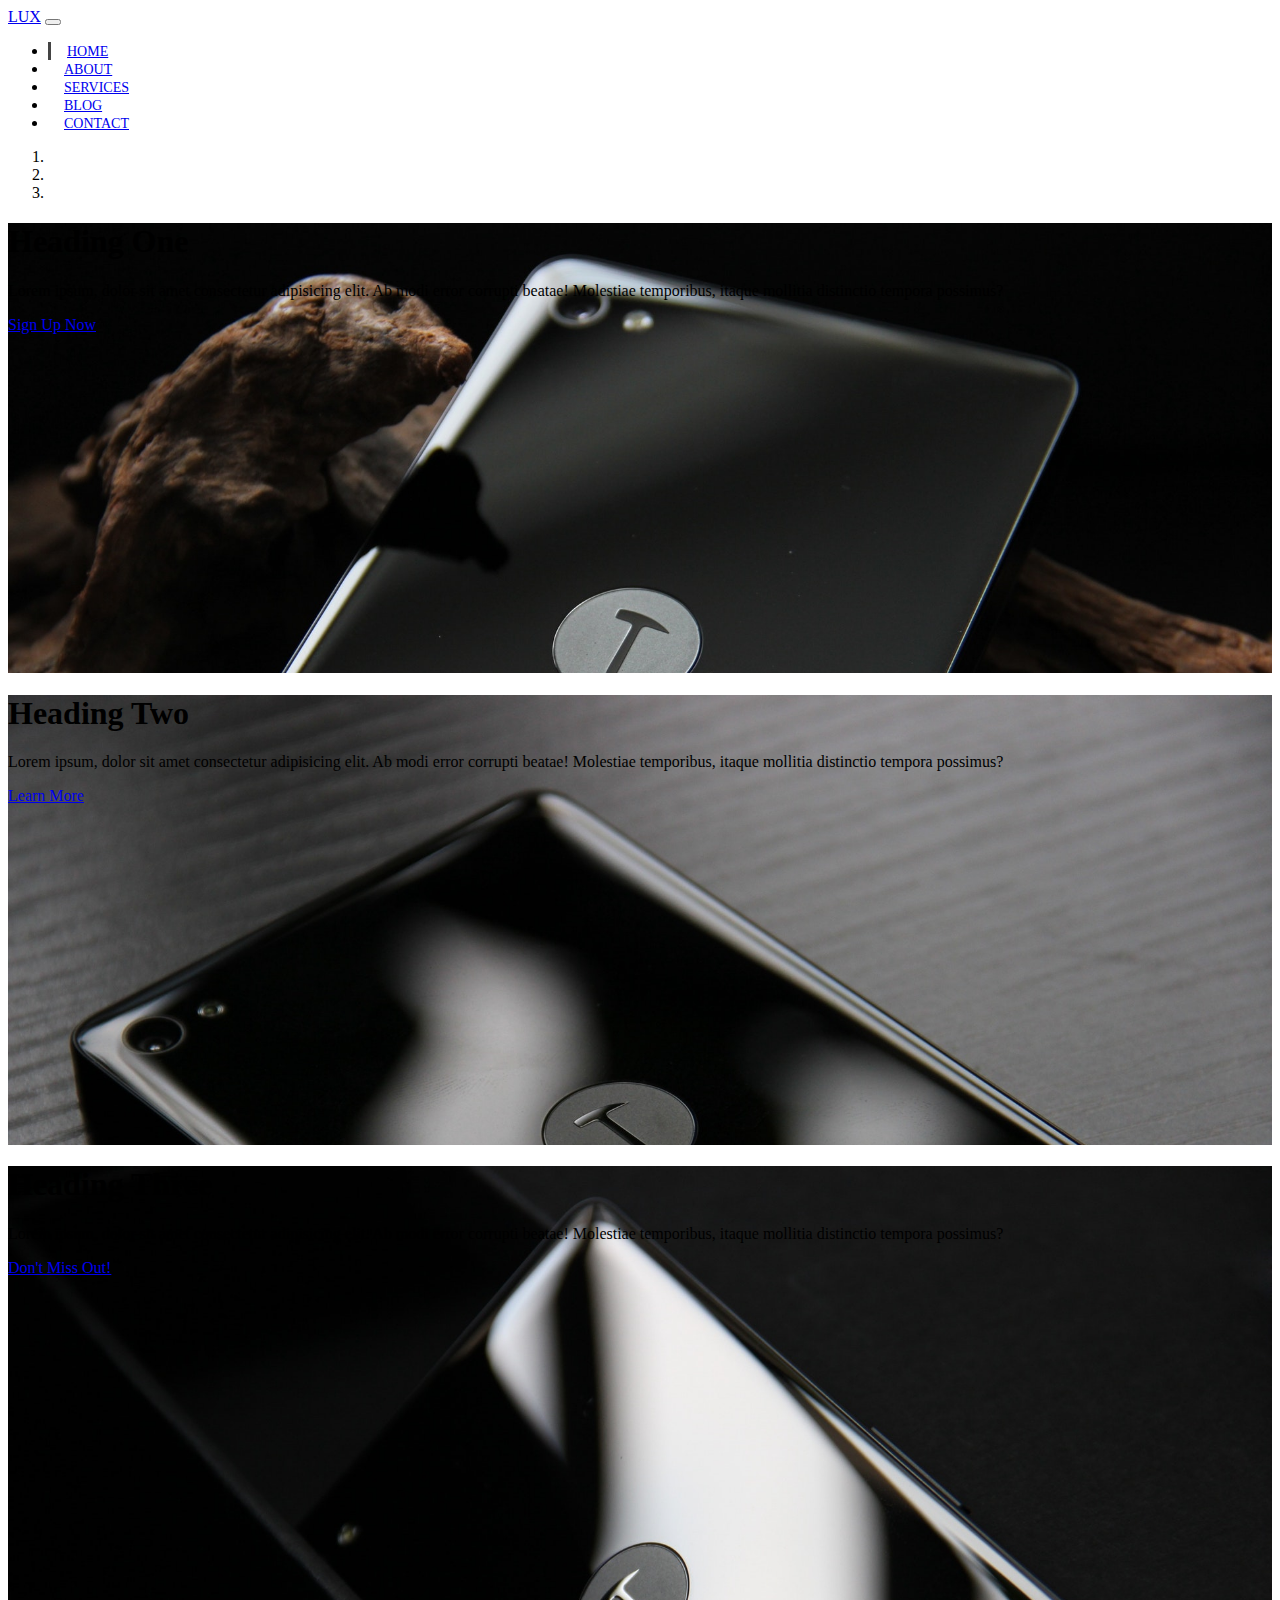
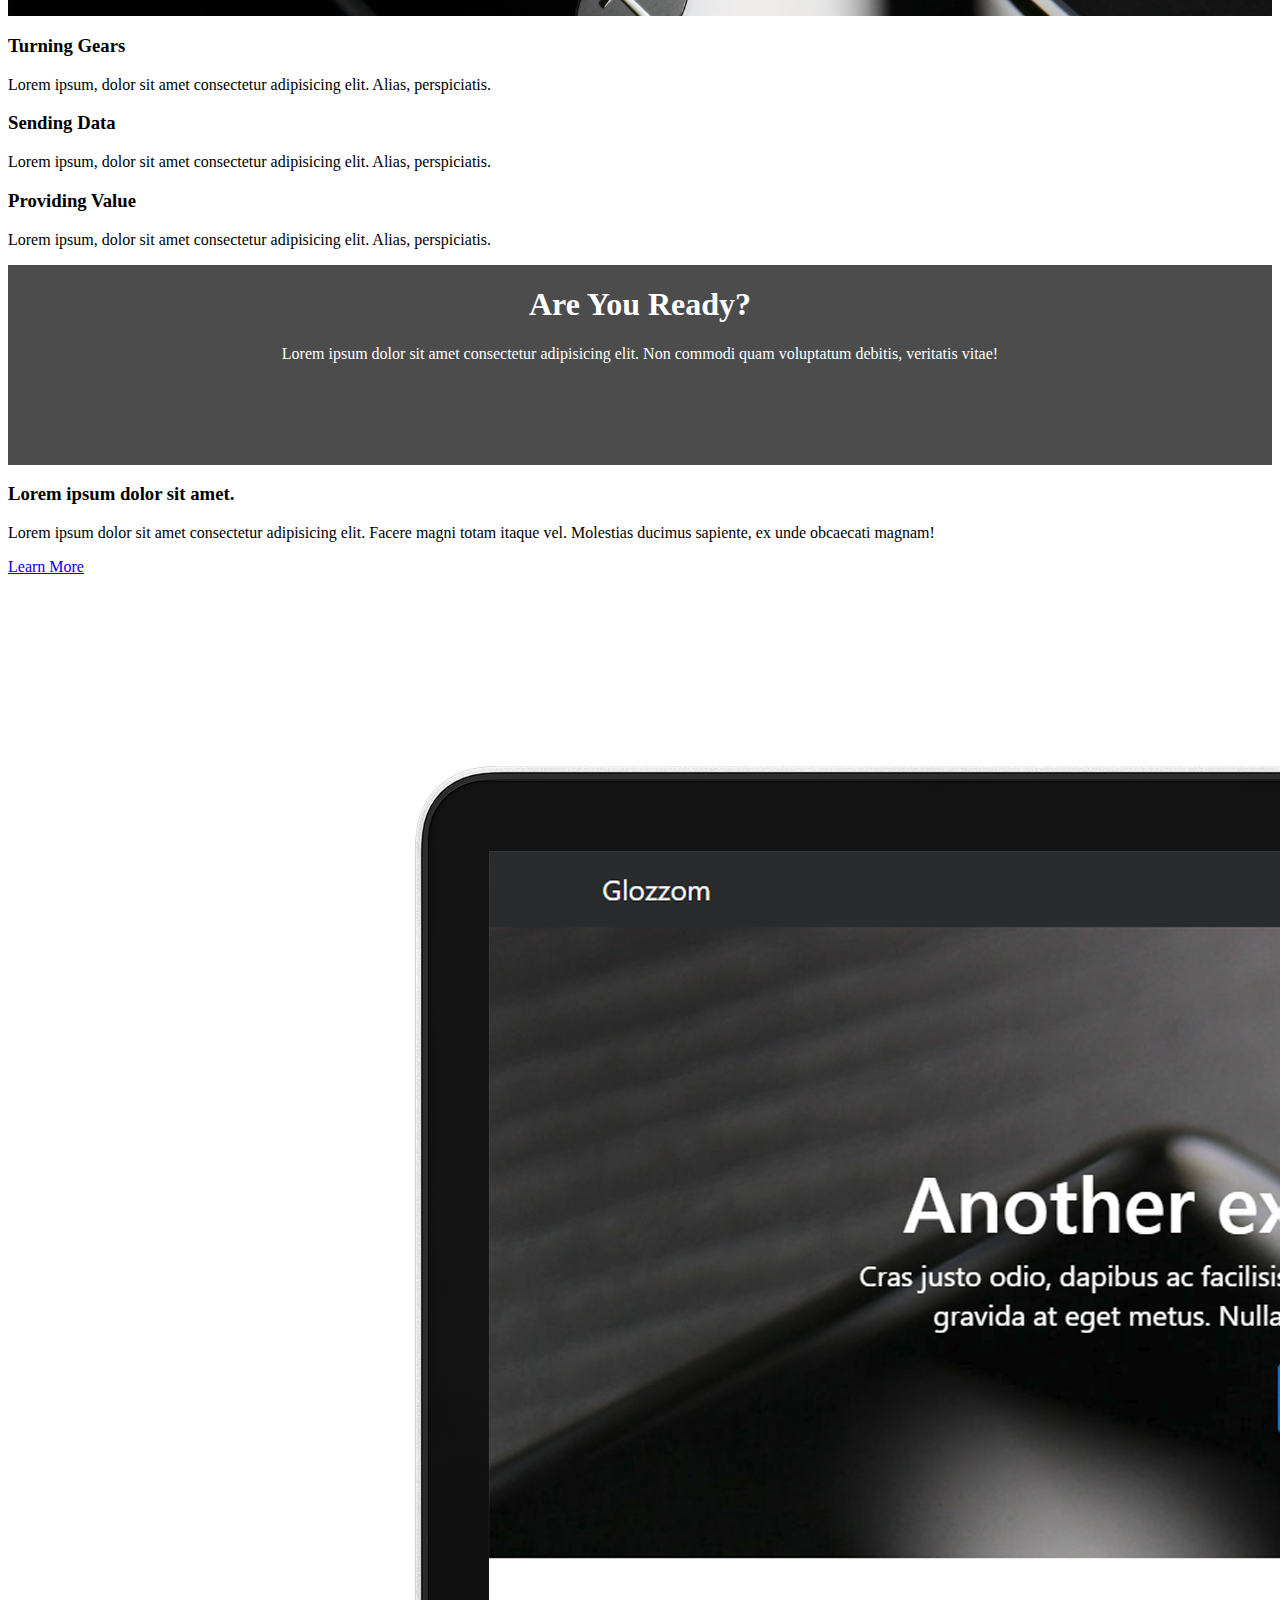
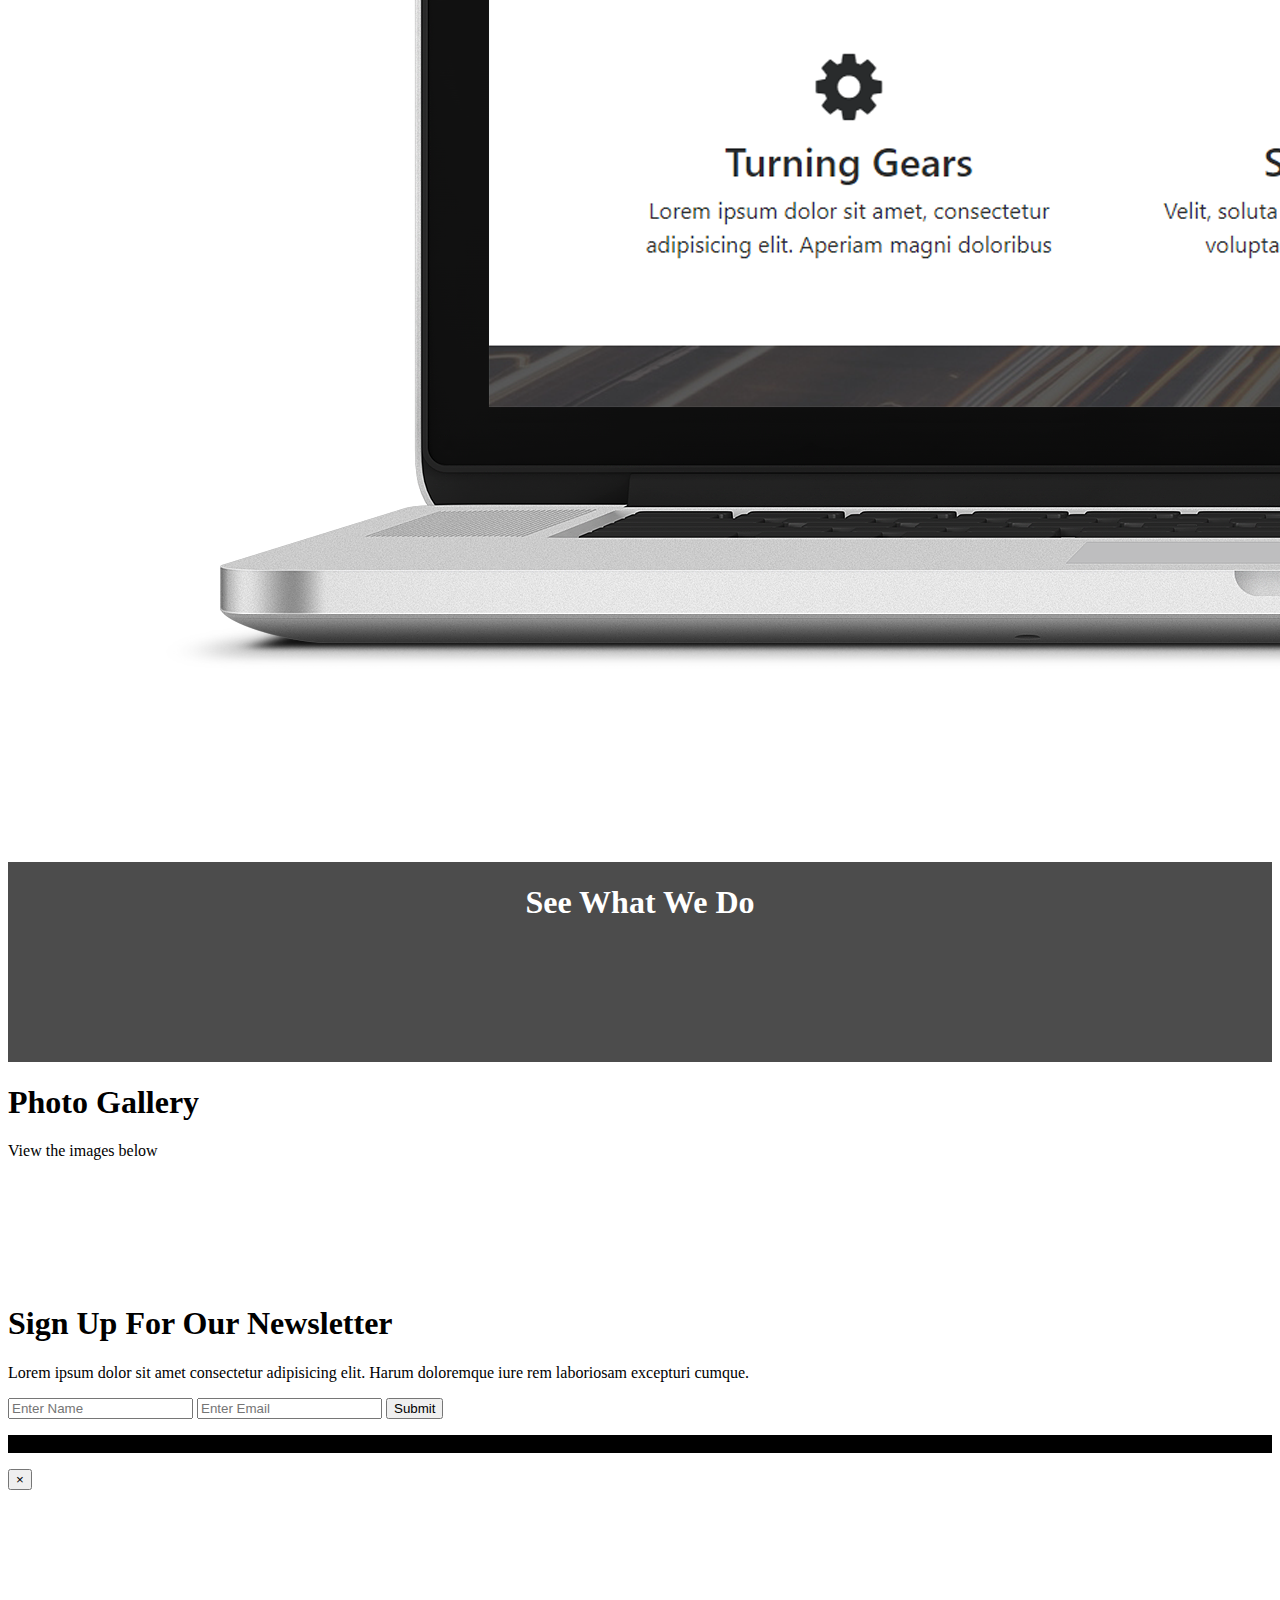
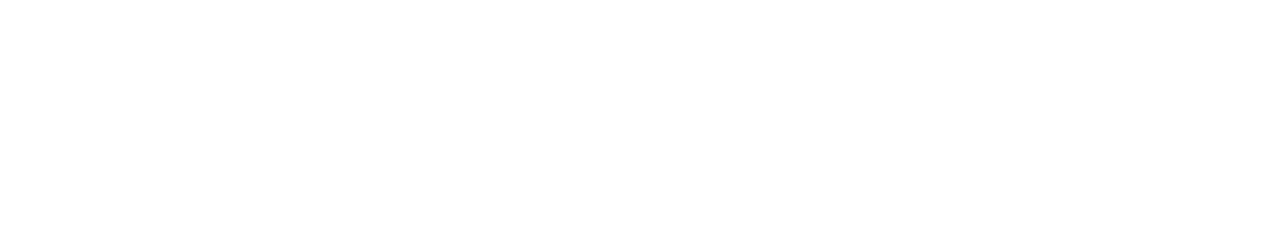
==== index.html @ 012fda69 "initial commit" ====
<!DOCTYPE html>
<html lang="en">

<head>
    <meta charset="UTF-8">
    <meta http-equiv="X-UA-Compatible" content="IE=edge">
    <meta name="viewport" content="width=device-width, initial-scale=1.0">
    <script src="https://kit.fontawesome.com/73edbe502b.js" crossorigin="anonymous"></script>

    <link rel="stylesheet" href="https://cdn.jsdelivr.net/npm/bootstrap@4.6.1/dist/css/bootstrap.min.css"
        integrity="sha384-zCbKRCUGaJDkqS1kPbPd7TveP5iyJE0EjAuZQTgFLD2ylzuqKfdKlfG/eSrtxUkn" crossorigin="anonymous">
    <link rel="stylesheet" href="https://cdnjs.cloudflare.com/ajax/libs/ekko-lightbox/5.3.0/ekko-lightbox.css"
        integrity="sha512-Velp0ebMKjcd9RiCoaHhLXkR1sFoCCWXNp6w4zj1hfMifYB5441C+sKeBl/T/Ka6NjBiRfBBQRaQq65ekYz3UQ=="
        crossorigin="anonymous" referrerpolicy="no-referrer" />

    <link rel="stylesheet" href="css/style.css">
    <title>LUX</title>
</head>

<body>
    <!-- NAV BAR -->
    <nav class="navbar navbar-expand-sm navbar-dark bg-dark">
        <div class="container">
            <a href="index.html" class="navbar-brand">LUX</a>
            <button class="navbar-toggler" data-toggle="collapse" data-target="#navbar-collapse">
                <span class="navbar-toggler-icon"></span>
            </button>
            <div class="collapse navbar-collapse" id="navbar-collapse">
                <ul class="navbar-nav ml-auto">
                    <li class="nav-item active">
                        <a href="index.html" class="nav-link">Home</a>
                    </li>
                    <li class="nav-item ">
                        <a href="about.html" class="nav-link">About</a>
                    </li>
                    <li class="nav-item ">
                        <a href="services.html" class="nav-link">Services</a>
                    </li>
                    <li class="nav-item ">
                        <a href="blog.html" class="nav-link">Blog</a>
                    </li>
                    <li class="nav-item ">
                        <a href="contact.html" class="nav-link">Contact</a>
                    </li>
                </ul>
            </div>
            </a>
        </div>
    </nav>

    <!-- Showcase -->
    <section id="showcase">
        <div id="carousel" class="carousel slide" data-ride="carousel">
            <ol class="carousel-indicators">
                <li class="active" data-target="#carousel" data-slide-to="0"></li>
                <li data-target="#carousel" data-slide-to="1"></li>
                <li data-target="#carousel" data-slide-to="2"></li>
            </ol>
            <div class="carousel-inner">
                <div class="carousel-item carousel-image-1 active">
                    <div class="container">
                        <div class="carousel-caption d-none d-sm-block text-right mb-5">
                            <h1 class="display-3">Heading One</h1>
                            <p class="lead">Lorem ipsum, dolor sit amet consectetur adipisicing elit. Ab modi error
                                corrupti beatae! Molestiae temporibus, itaque mollitia distinctio tempora possimus?
                            </p>
                            <a href="#" class="btn btn-danger btn-lg">Sign Up Now</a>
                        </div>
                    </div>
                </div>

                <div class="carousel-item carousel-image-2">
                    <div class="container">
                        <div class="carousel-caption d-none d-sm-block text-center mb-5">
                            <h1 class="display-3">Heading Two</h1>
                            <p class="lead">Lorem ipsum, dolor sit amet consectetur adipisicing elit. Ab modi error
                                corrupti beatae! Molestiae temporibus, itaque mollitia distinctio tempora possimus?
                            </p>
                            <a href="#" class="btn btn-primary btn-lg">Learn More</a>
                        </div>
                    </div>
                </div>

                <div class="carousel-item carousel-image-3 ">
                    <div class="container">
                        <div class="carousel-caption d-none d-sm-block text-left mb-5">
                            <h1 class="display-3">Heading Three</h1>
                            <p class="lead">Lorem ipsum, dolor sit amet consectetur adipisicing elit. Ab modi error
                                corrupti beatae! Molestiae temporibus, itaque mollitia distinctio tempora possimus?
                            </p>
                            <a href="#" class="btn btn-success btn-lg">Don't Miss Out!</a>
                        </div>
                    </div>
                </div>
            </div>

            <!-- Indicators arrow -->
            <a href="#carousel" class="carousel-control-prev" data-slide="prev">
                <span class="carousel-control-prev-icon"></span>
            </a>
            <a href="#carousel" class="carousel-control-next" data-slide="next">
                <span class="carousel-control-next-icon"></span>
            </a>
        </div>
    </section>

    <!-- Icons -->
    <section id="home-icons" class="py-5">
        <div class="container">
            <div class="row">
                <div class="col-md-4 mb-4 text-center">
                    <i class="fas fa-cogs fa-3x mb-2"></i>
                    <h3>Turning Gears</h3>
                    <p class="lead">Lorem ipsum, dolor sit amet consectetur adipisicing elit. Alias, perspiciatis.</p>
                </div>
                <div class="col-md-4 mb-4 text-center">
                    <i class="fas fa-cloud fa-3x mb-2"></i>
                    <h3>Sending Data</h3>
                    <p class="lead">Lorem ipsum, dolor sit amet consectetur adipisicing elit. Alias, perspiciatis.</p>
                </div>
                <div class="col-md-4 mb-4 text-center">
                    <i class="fas fa-cart-plus fa-3x mb-2"></i>
                    <h3>Providing Value</h3>
                    <p class="lead">Lorem ipsum, dolor sit amet consectetur adipisicing elit. Alias, perspiciatis.</p>
                </div>
            </div>
        </div>
    </section>

    <!-- Home Heading Section -->
    <section id="home-heading" class="py-5">
        <div class="dark-overlay">
            <div class="row">
                <div class="col">
                    <div class="container pt-5">
                        <h1>Are You Ready?</h1>
                        <p class="d-none d-md-block">Lorem ipsum dolor sit amet consectetur adipisicing elit. Non
                            commodi quam voluptatum debitis, veritatis vitae!</p>
                    </div>
                </div>
            </div>
        </div>
    </section>

    <!-- Info -->
    <section id="info py-3 ">
        <div class="container mt-3">
            <div class="row">
                <div class="col-md-6 align-self-center">
                    <h3>Lorem ipsum dolor sit amet.</h3>
                    <p>Lorem ipsum dolor sit amet consectetur adipisicing elit. Facere magni totam itaque vel. Molestias
                        ducimus sapiente, ex unde obcaecati magnam!</p>
                    <a href="about.html" class="btn btn-outline-danger btn-large">Learn More</a>
                </div>
                <div class="col-md-6">
                    <img src="images/laptop.png" alt="" class="img-fluid">
                </div>
            </div>
        </div>
    </section>

    <!-- Video Autoplay -->
    <section id="video-play">
        <div class="dark-overlay">
            <div class="row">
                <div class="col">
                    <div class="container py-5">
                        <a href="#" class="video" data-video="https://www.youtube.com/embed/SkTEgF873h0"
                            data-toggle="modal" data-target="#videoModal">
                            <i class="fas fa-play fa-3x"></i>
                        </a>
                        <h1>See What We Do</h1>
                    </div>
                </div>
            </div>
        </div>
    </section>


    <!-- Photo Gallery -->

    <section id="gallery py-5" class="text-center py-3">
        <div class="container">
            <h1 class="text-centered">Photo Gallery</h1>
            <p class="text-centered">View the images below</p>
            <div class="row mb-4">
                <div class="col-md-4">
                    <a href="https://source.unsplash.com/random/600x600" data-toggle="lightbox"
                        data-gallery="img-gallery" data-height="600" data-width="600">
                        <img src="https://source.unsplash.com/random/600x600" alt="" class="img-fluid"></a>
                </div>

                <div class="col-md-4">
                    <a href="https://source.unsplash.com/random/601x601" data-toggle="lightbox"
                        data-gallery="img-gallery" data-height="601" data-width="601">
                        <img src="https://source.unsplash.com/random/601x601" alt="" class="img-fluid"></a>
                </div>

                <div class="col-md-4">
                    <a href="https://source.unsplash.com/random/602x602" data-toggle="lightbox"
                        data-gallery="img-gallery" data-height="602" data-width="602">
                        <img src="https://source.unsplash.com/random/602x602" alt="" class="img-fluid"></a>
                </div>
            </div>

            <div class="row mb-4">
                <div class="col-md-4">
                    <a href="https://source.unsplash.com/random/605x605" data-toggle="lightbox"
                        data-gallery="img-gallery" data-height="605" data-width="605">
                        <img src="https://source.unsplash.com/random/605x605" alt="" class="img-fluid"></a>
                </div>

                <div class="col-md-4">
                    <a href="https://source.unsplash.com/random/606x606" data-toggle="lightbox"
                        data-gallery="img-gallery" data-height="606" data-width="606">
                        <img src="https://source.unsplash.com/random/606x606" alt="" class="img-fluid"></a>
                </div>

                <div class="col-md-4">
                    <a href="https://source.unsplash.com/random/607x607" data-toggle="lightbox"
                        data-gallery="img-gallery" data-height="607" data-width="607">
                        <img src="https://source.unsplash.com/random/607x607" alt="" class="img-fluid"></a>
                </div>
            </div>
        </div>
    </section>

    <!-- News Letter -->
    <section id="newsletter" class="bg-dark p-5 text-center text-white">
        <div class="container">
            <div class="row">
                <div class="col">
                    <h1>Sign Up For Our Newsletter</h1>
                    <p>Lorem ipsum dolor sit amet consectetur adipisicing elit. Harum doloremque
                        iure rem laboriosam excepturi cumque.</p>
                    <div class="form-inline justify-content-center">
                        <input type="text" class="form-control mb-2 mr-2" placeholder="Enter Name">
                        <input type="text" class="form-control mb-2 mr-2" placeholder="Enter Email">
                        <button class="btn btn-primary mb-2">Submit</button>
                    </div>
                </div>
            </div>
        </div>
    </section>

    <!-- Footer -->
    <footer id="footer" class="text-center text-white p-4">
        <div class="container">
            <div class="row">
                <div class="col">
                    <p>Copyright &copy; 2021 LUX</p>
                </div>
            </div>
        </div>
    </footer>

    <!-- Video Model -->
    <div class="modal fade" id="videoModal">
        <div class="modal-dialog">
            <div class="modal-content">
                <div class="modal-body">
                    <button class="close" data-dismiss="modal">
                        <span>&times;</span>
                    </button>
                    <iframe src="" frameborder="0" height="350" width="100%" allowfullscreen></iframe>
                </div>
            </div>
        </div>
    </div>

    <span id="year"></span>
    <script src="https://code.jquery.com/jquery-3.6.0.min.js"
        integrity="sha256-/xUj+3OJU5yExlq6GSYGSHk7tPXikynS7ogEvDej/m4=" crossorigin="anonymous"></script>
    <script src="https://cdn.jsdelivr.net/npm/popper.js@1.16.1/dist/umd/popper.min.js"
        integrity="sha384-9/reFTGAW83EW2RDu2S0VKaIzap3H66lZH81PoYlFhbGU+6BZp6G7niu735Sk7lN"
        crossorigin="anonymous"></script>
    <script src="https://cdn.jsdelivr.net/npm/bootstrap@4.6.1/dist/js/bootstrap.min.js"
        integrity="sha384-VHvPCCyXqtD5DqJeNxl2dtTyhF78xXNXdkwX1CZeRusQfRKp+tA7hAShOK/B/fQ2"
        crossorigin="anonymous"></script>
    <script src="https://cdnjs.cloudflare.com/ajax/libs/ekko-lightbox/5.3.0/ekko-lightbox.min.js"
        integrity="sha512-Y2IiVZeaBwXG1wSV7f13plqlmFOx8MdjuHyYFVoYzhyRr3nH/NMDjTBSswijzADdNzMyWNetbLMfOpIPl6Cv9g=="
        crossorigin="anonymous" referrerpolicy="no-referrer"></script>
    <script>

        //Lightbox user click open photo
        $(document).on('click', '[data-toggle="lightbox"]', function (event) {
            event.preventDefault();
            $(this).ekkoLightbox();
        });


        $(function () {
            // Auto play modal video
            $(".video").click(function () {
                var theModal = $(this).data("target"),
                    videoSRC = $(this).attr("data-video"),
                    videoSRCauto = videoSRC + "?modestbranding=1&rel=0&controls=0&showinfo=0&html5=1&autoplay=1";
                $(theModal + ' iframe').attr('src', videoSRCauto);
                $(theModal + ' button.close').click(function () {
                    $(theModal + ' iframe').attr('src', videoSRC);
                });
            });
        });
    </script>
</body>

</html>
---- css/style.css ----
.navbar .nav-link {
  font-size: 14px;
  text-transform: uppercase;
  padding-left: 1rem !important;
  padding-right: 1rem !important;
}
.navbar .nav-item.active {
  border-left: #444 3px solid;
}
.carousel-item {
  height: 450px;
}

.carousel-image-1 {
  background: url("../images/image1.jpg");
  background-size: cover;
}
.carousel-image-2 {
  background: url("../images/image2.jpg");
  background-size: cover;
}
.carousel-image-3 {
  background: url("../images/image3.jpg");
  background-size: cover;
}

#home-heading {
  position: relative;
  min-height: 200px;
  background: url("../images/lights.jpg");
  color: white;
  background-attachment: fixed;
  background-repeat: no-repeat;
  text-align: center;
  overflow: hidden;
}

.dark-overlay {
  position: absolute;
  top: 0;
  left: 0;
  width: 100%;
  height: 100%;
  background: rgba(0, 0, 0, 0.7);
}

#video-play {
  position: relative;
  min-height: 200px;
  background: url("../images/media.jpg");
  color: white;
  background-attachment: fixed;
  background-repeat: no-repeat;
  background-position: 0 -300px;
  text-align: center;
  overflow: hidden;
}

#video-play a {
  color: #fff;
}

#footer {
  background-color: black;
}

#page-header {
  height: 200px;
  background: url("../images/image1.jpg");
  background-position: 0 -360px;
  background-attachment: fixed;
  color: #fff;
  border-bottom: 1px solid #eee;
  padding-top: 50px;
}

.about-img {
  margin-top: -50px;
}

#faq .card {
  border: #444;
}

#faq a {
  color: white;
  text-decoration: none;
}

#faq .card,
#faq .card-body {
  background: #333;
}
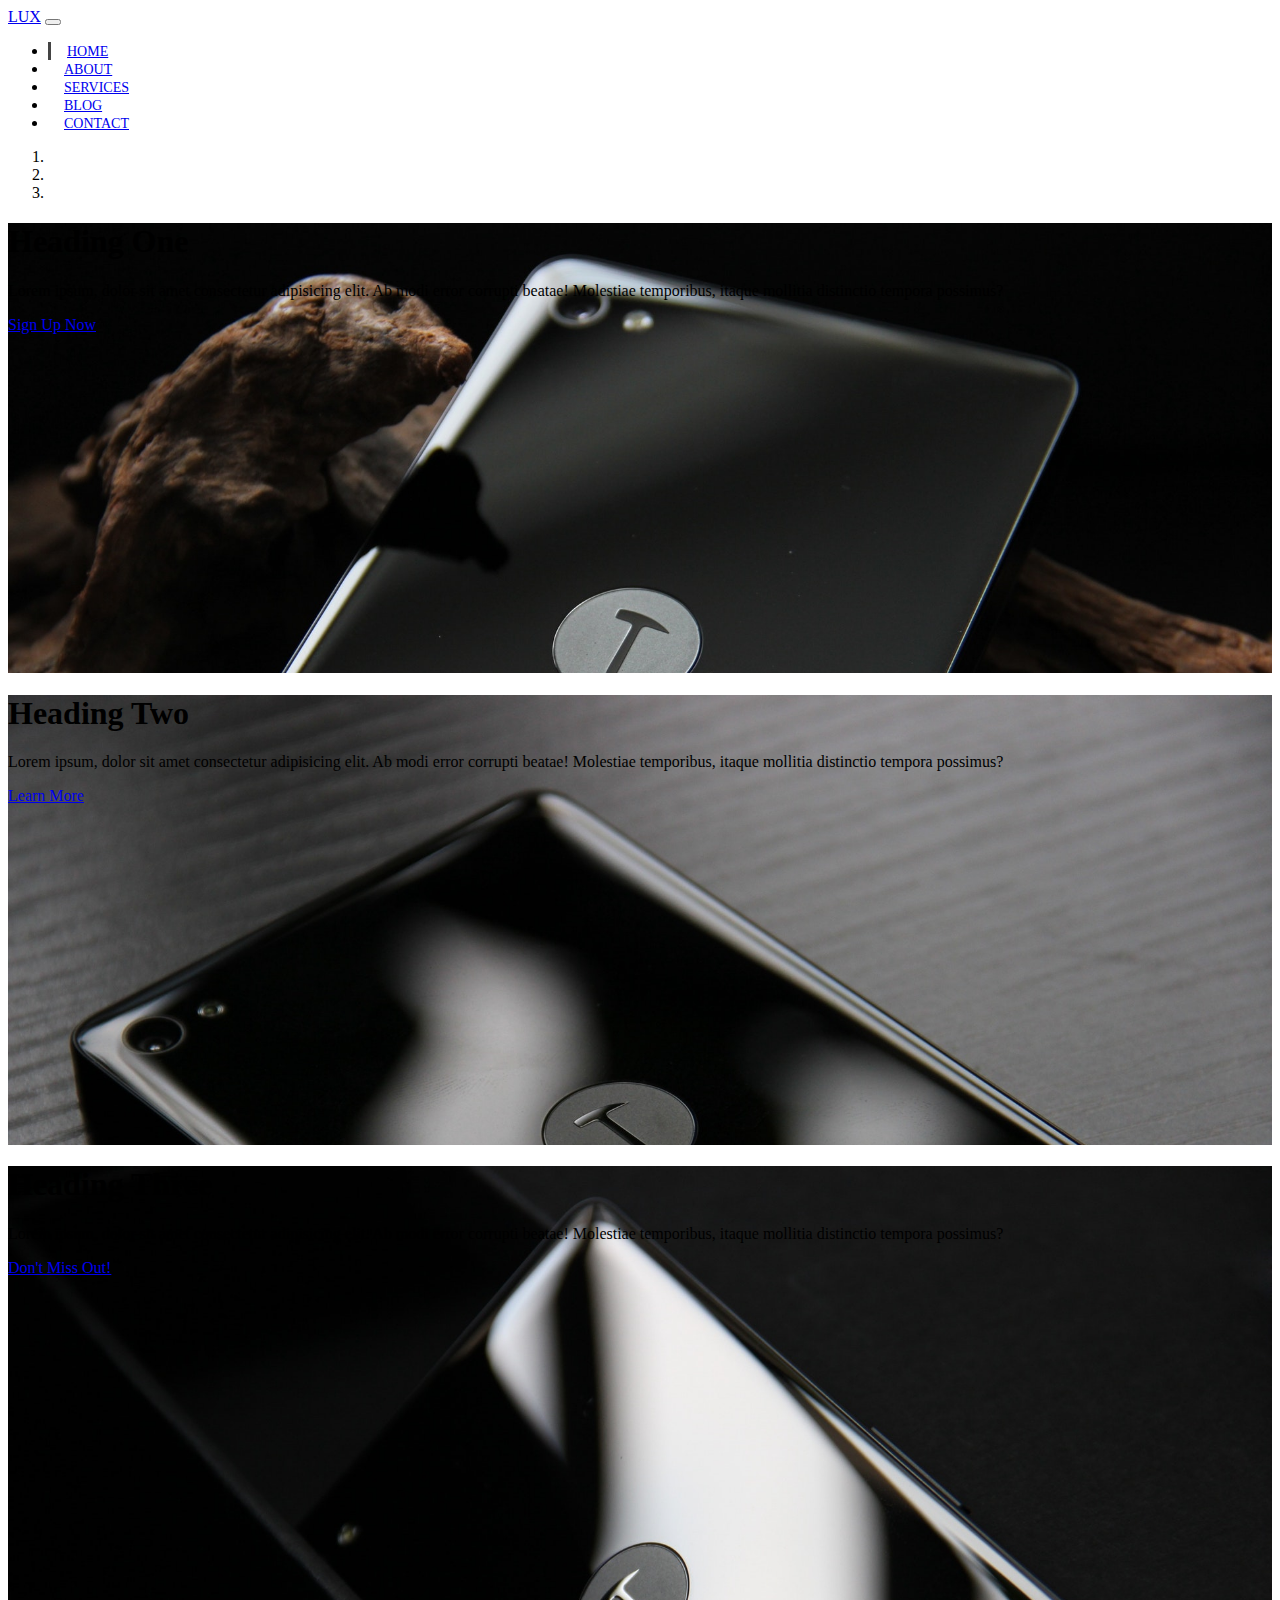
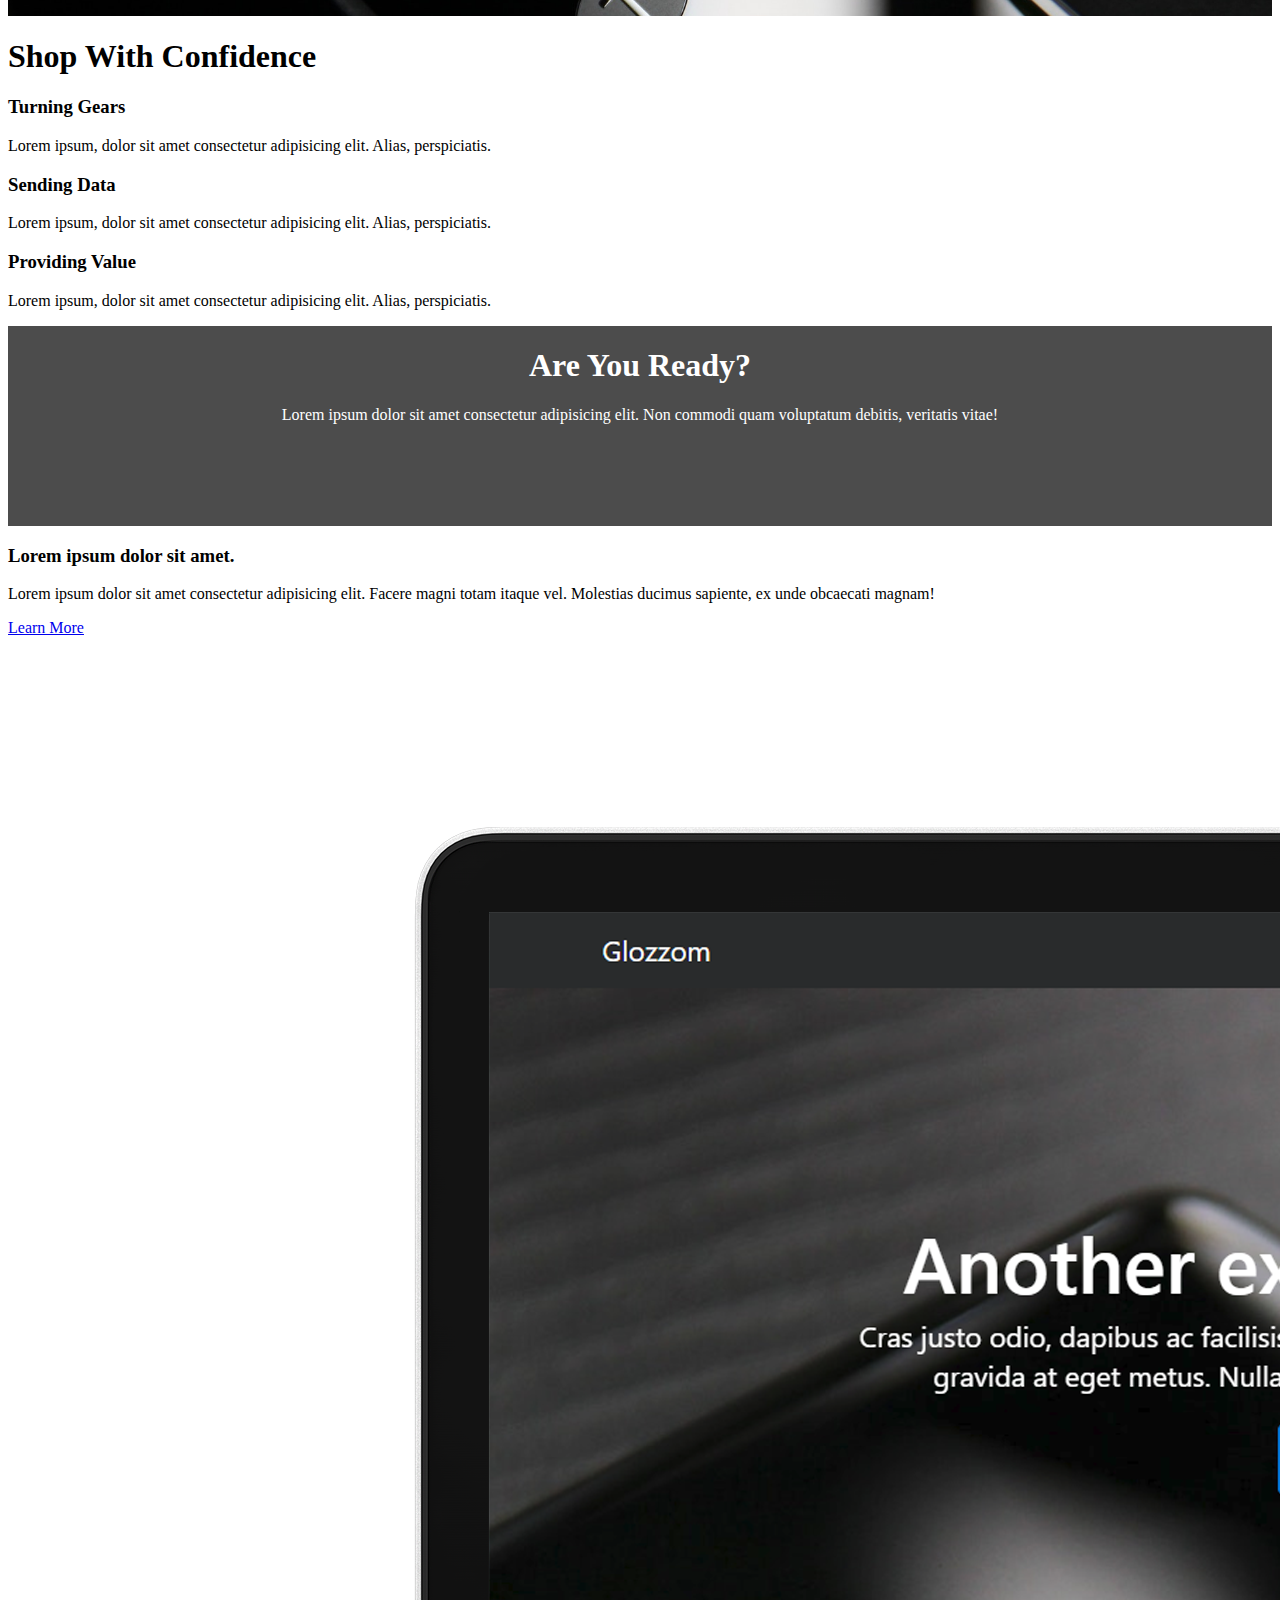
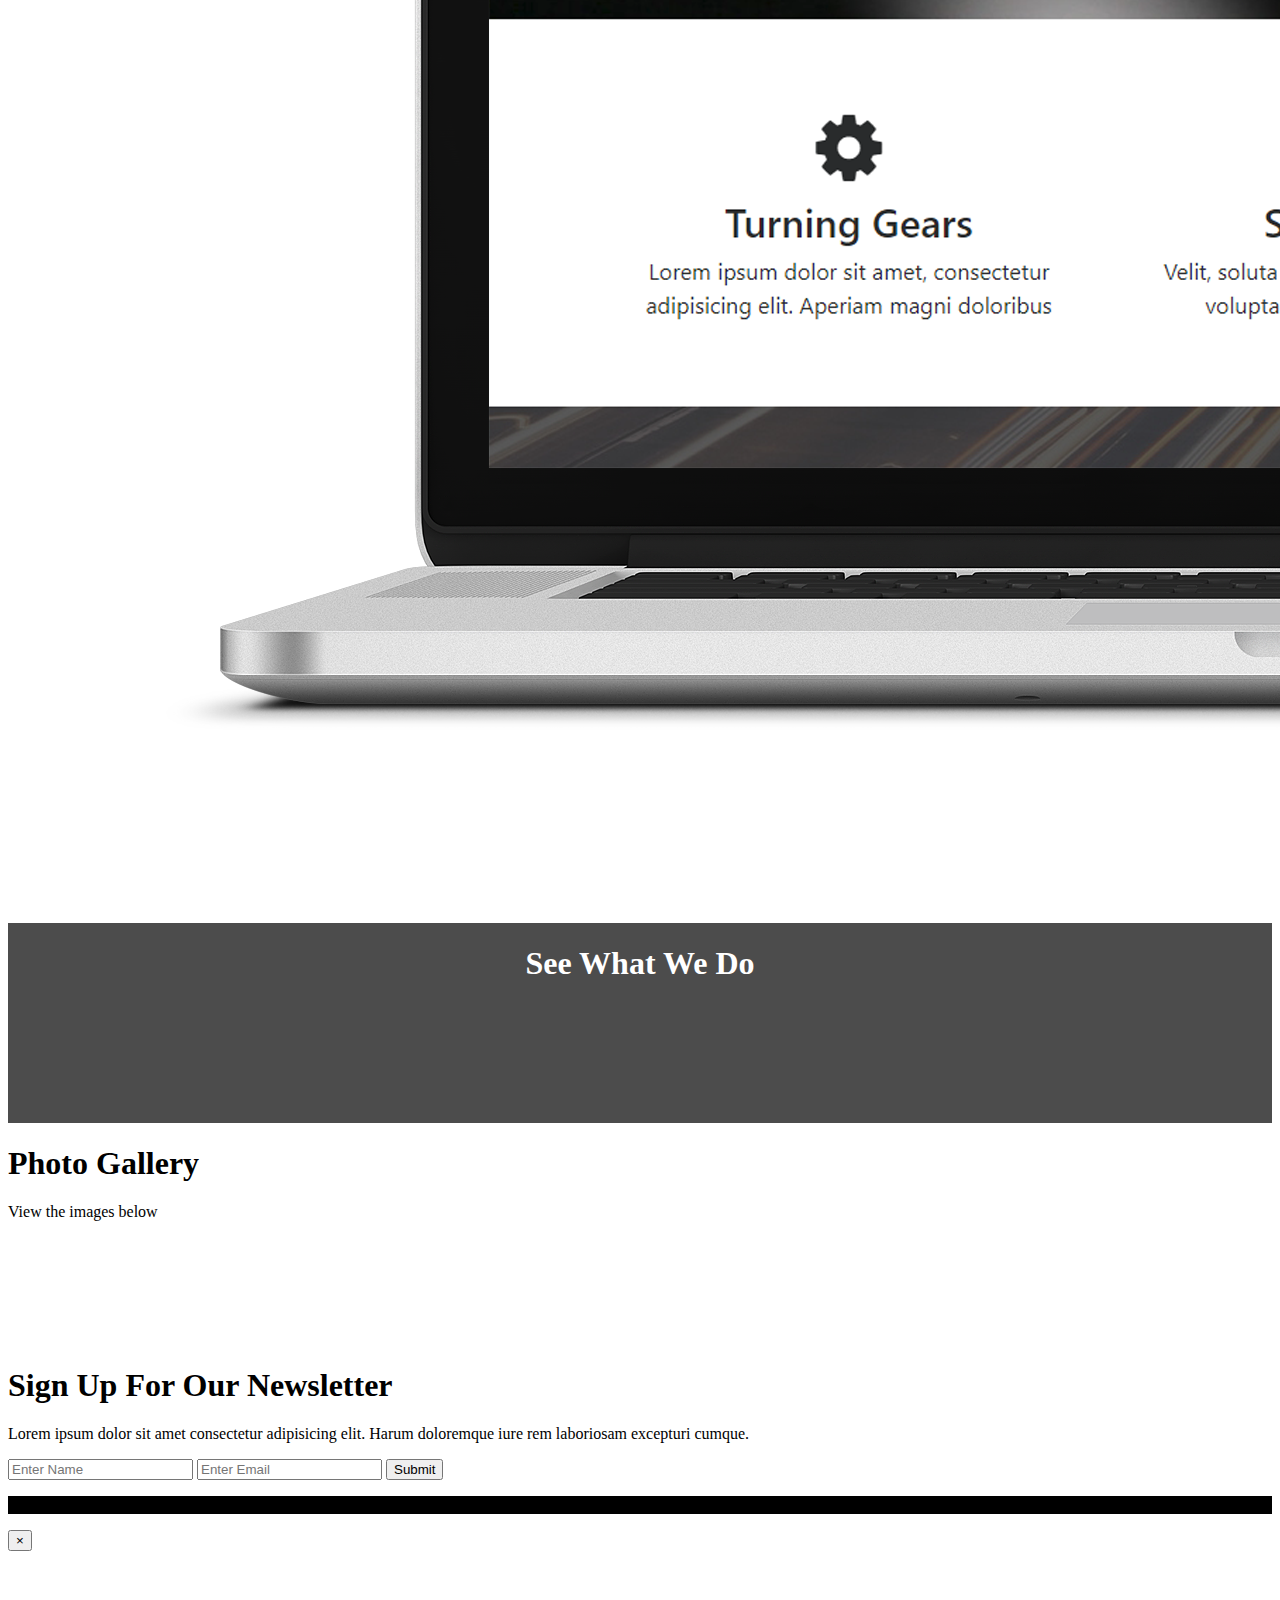
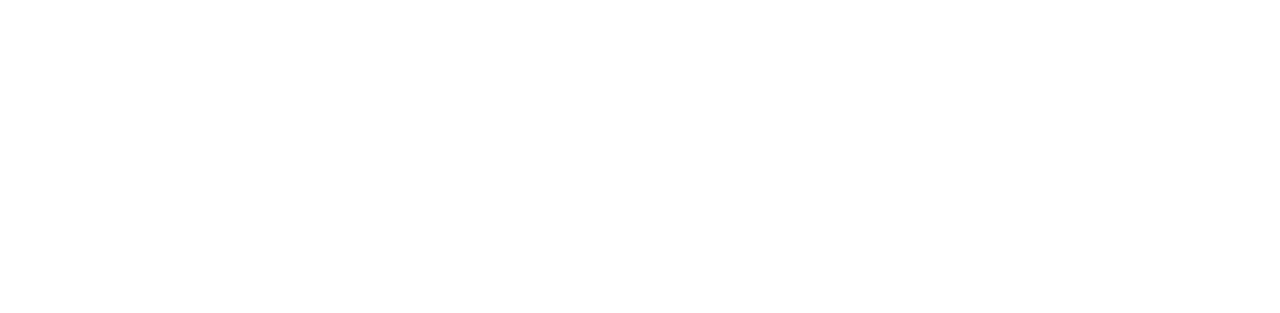
==== commit c18175f8: "index and services" ====
--- a/index.html
+++ b/index.html
@@ -108,6 +108,13 @@
     <section id="home-icons" class="py-5">
         <div class="container">
             <div class="row">
+                <div class="col text-center mb-5 mt-5">
+                    <h1>Shop With Confidence</h1>
+                </div>
+            </div>
+        </div>
+        <div class="container mt-3">
+            <div class="row">
                 <div class="col-md-4 mb-4 text-center">
                     <i class="fas fa-cogs fa-3x mb-2"></i>
                     <h3>Turning Gears</h3>
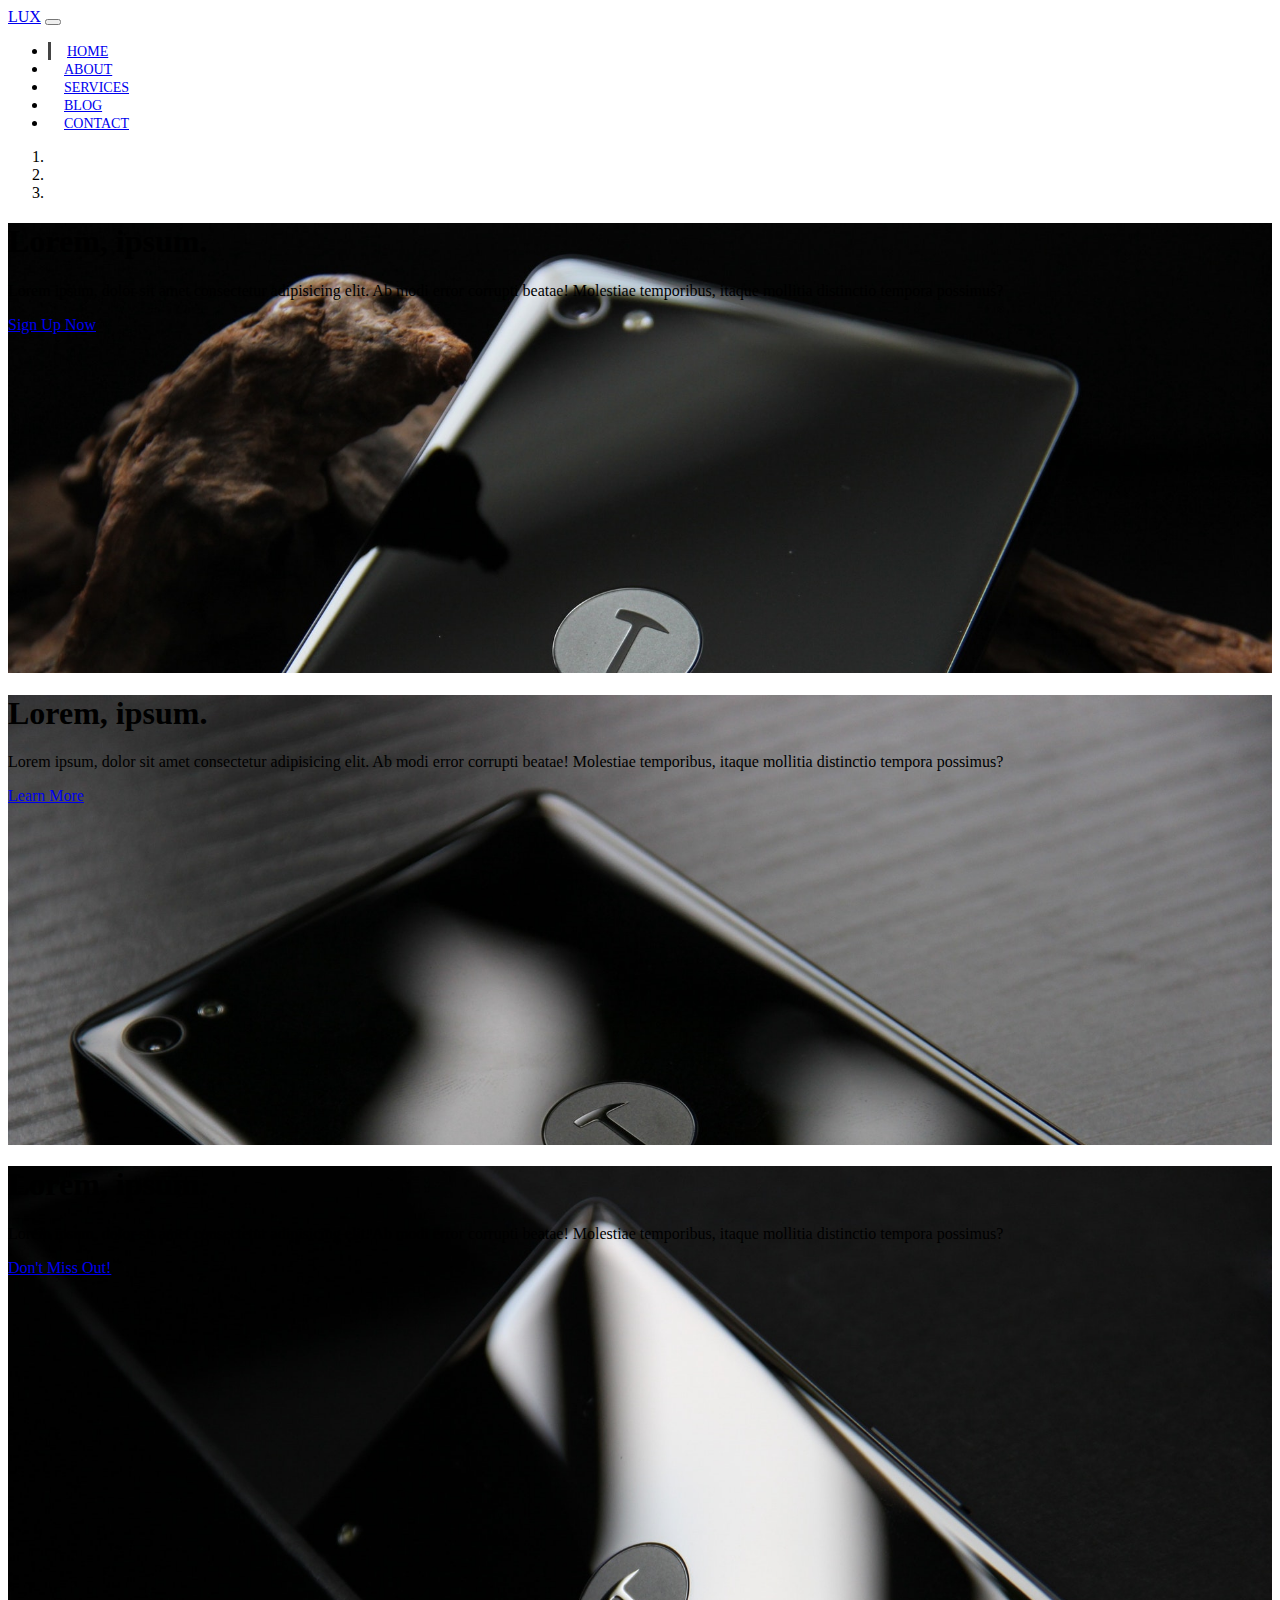
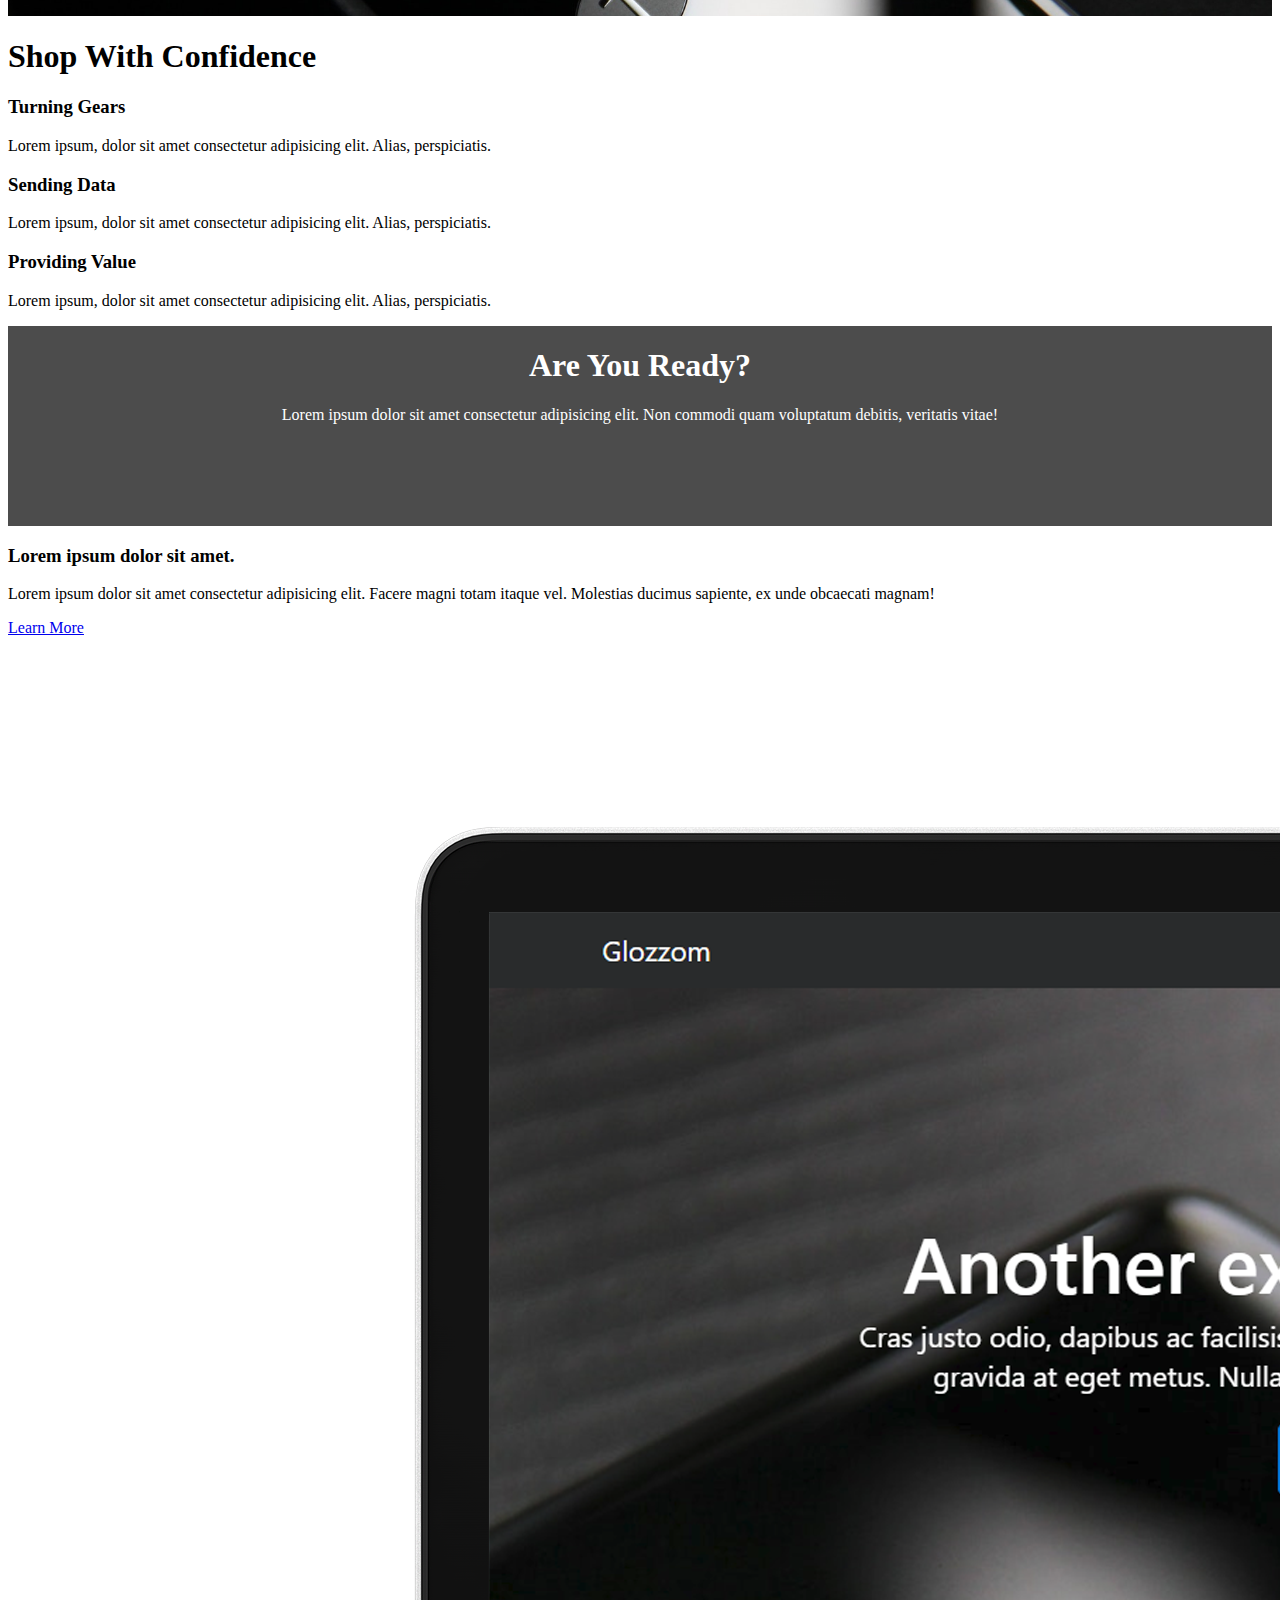
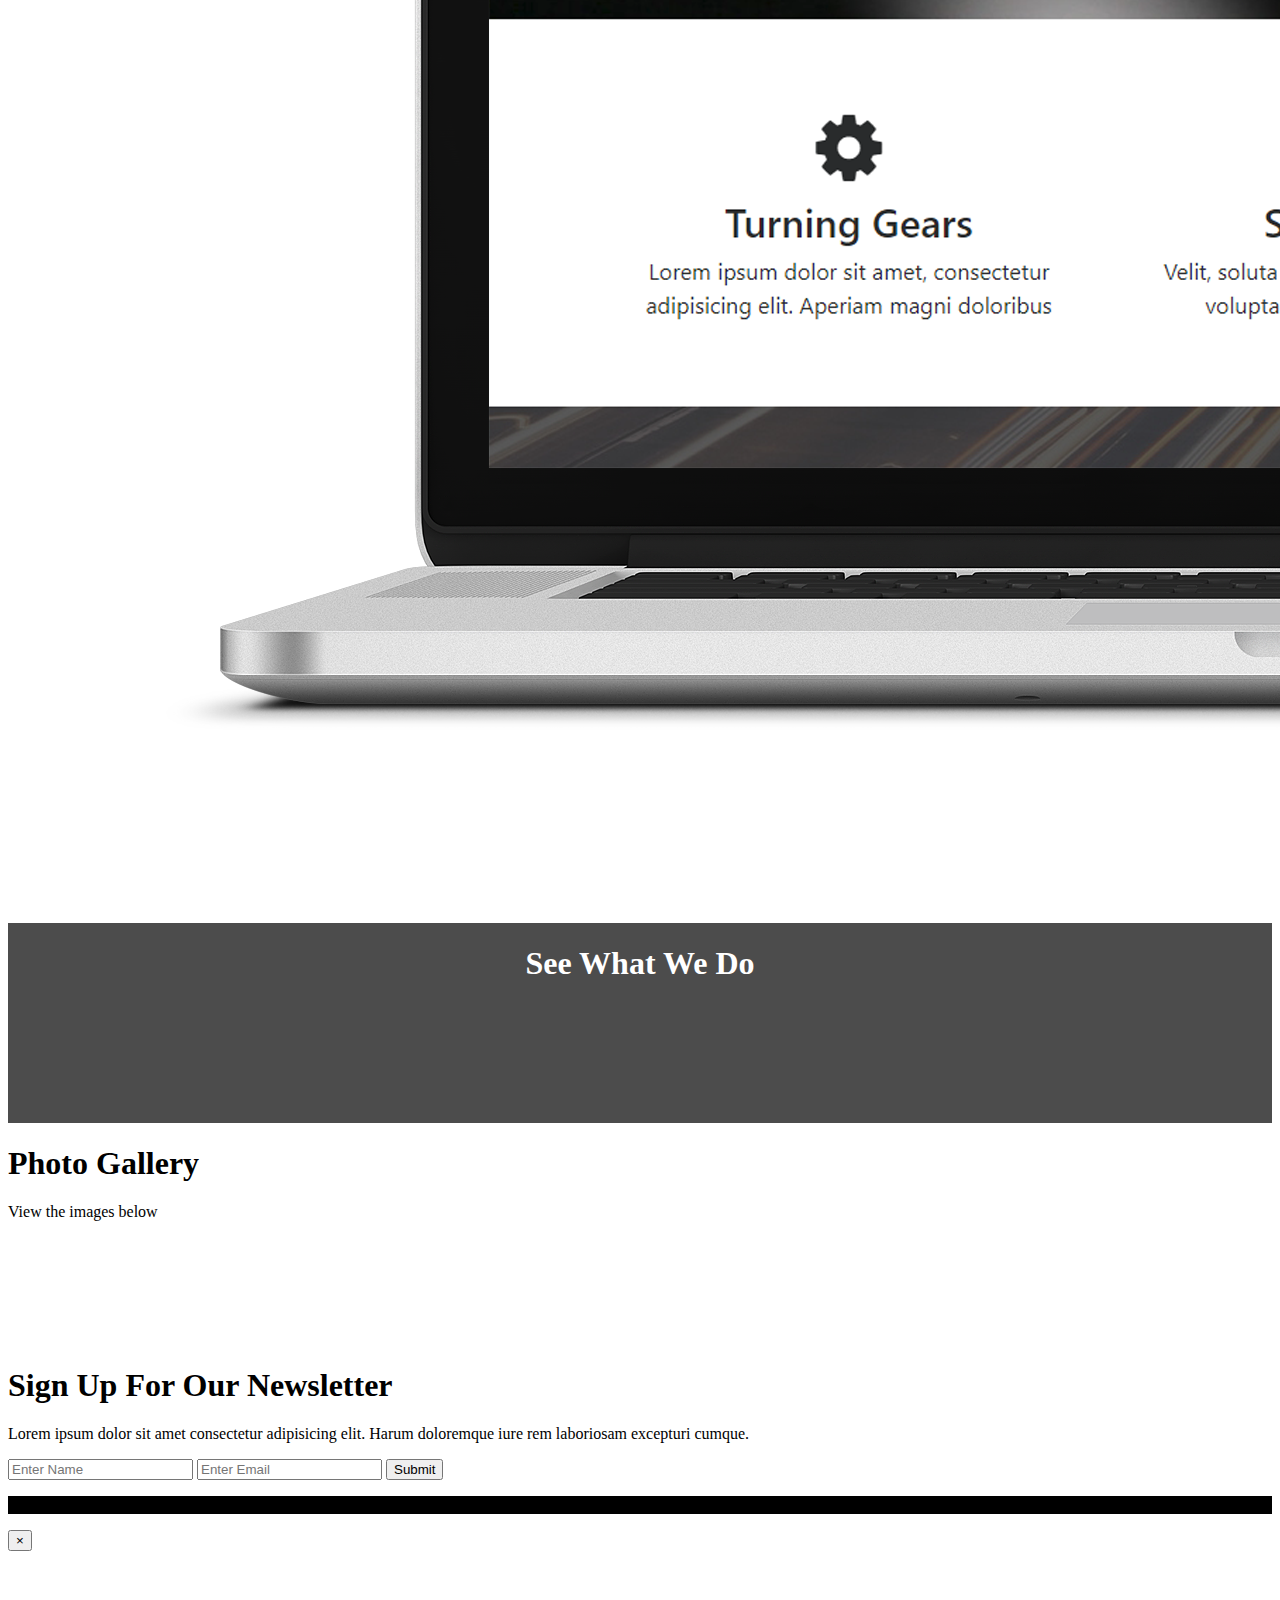
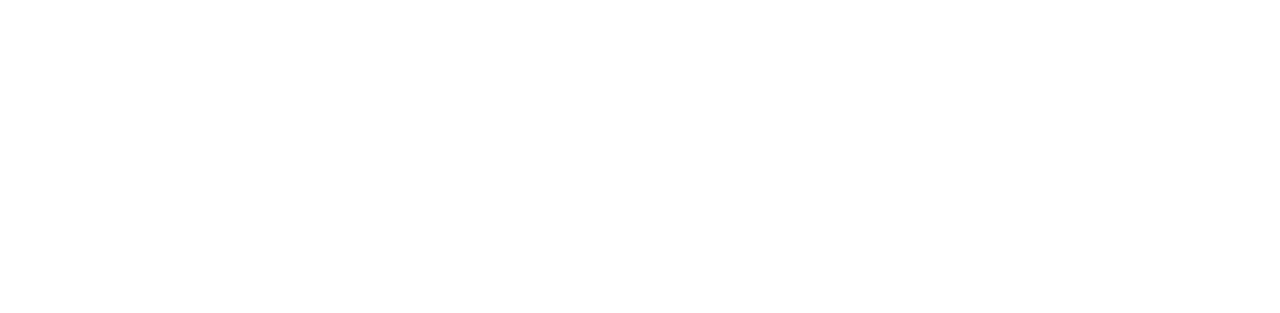
==== commit 4955ea13: "title" ====
--- a/index.html
+++ b/index.html
@@ -60,7 +60,7 @@
                 <div class="carousel-item carousel-image-1 active">
                     <div class="container">
                         <div class="carousel-caption d-none d-sm-block text-right mb-5">
-                            <h1 class="display-3">Heading One</h1>
+                            <h1 class="display-3">Lorem, ipsum.</h1>
                             <p class="lead">Lorem ipsum, dolor sit amet consectetur adipisicing elit. Ab modi error
                                 corrupti beatae! Molestiae temporibus, itaque mollitia distinctio tempora possimus?
                             </p>
@@ -72,7 +72,7 @@
                 <div class="carousel-item carousel-image-2">
                     <div class="container">
                         <div class="carousel-caption d-none d-sm-block text-center mb-5">
-                            <h1 class="display-3">Heading Two</h1>
+                            <h1 class="display-3">Lorem, ipsum.</h1>
                             <p class="lead">Lorem ipsum, dolor sit amet consectetur adipisicing elit. Ab modi error
                                 corrupti beatae! Molestiae temporibus, itaque mollitia distinctio tempora possimus?
                             </p>
@@ -84,7 +84,7 @@
                 <div class="carousel-item carousel-image-3 ">
                     <div class="container">
                         <div class="carousel-caption d-none d-sm-block text-left mb-5">
-                            <h1 class="display-3">Heading Three</h1>
+                            <h1 class="display-3">Lorem, ipsum.</h1>
                             <p class="lead">Lorem ipsum, dolor sit amet consectetur adipisicing elit. Ab modi error
                                 corrupti beatae! Molestiae temporibus, itaque mollitia distinctio tempora possimus?
                             </p>
